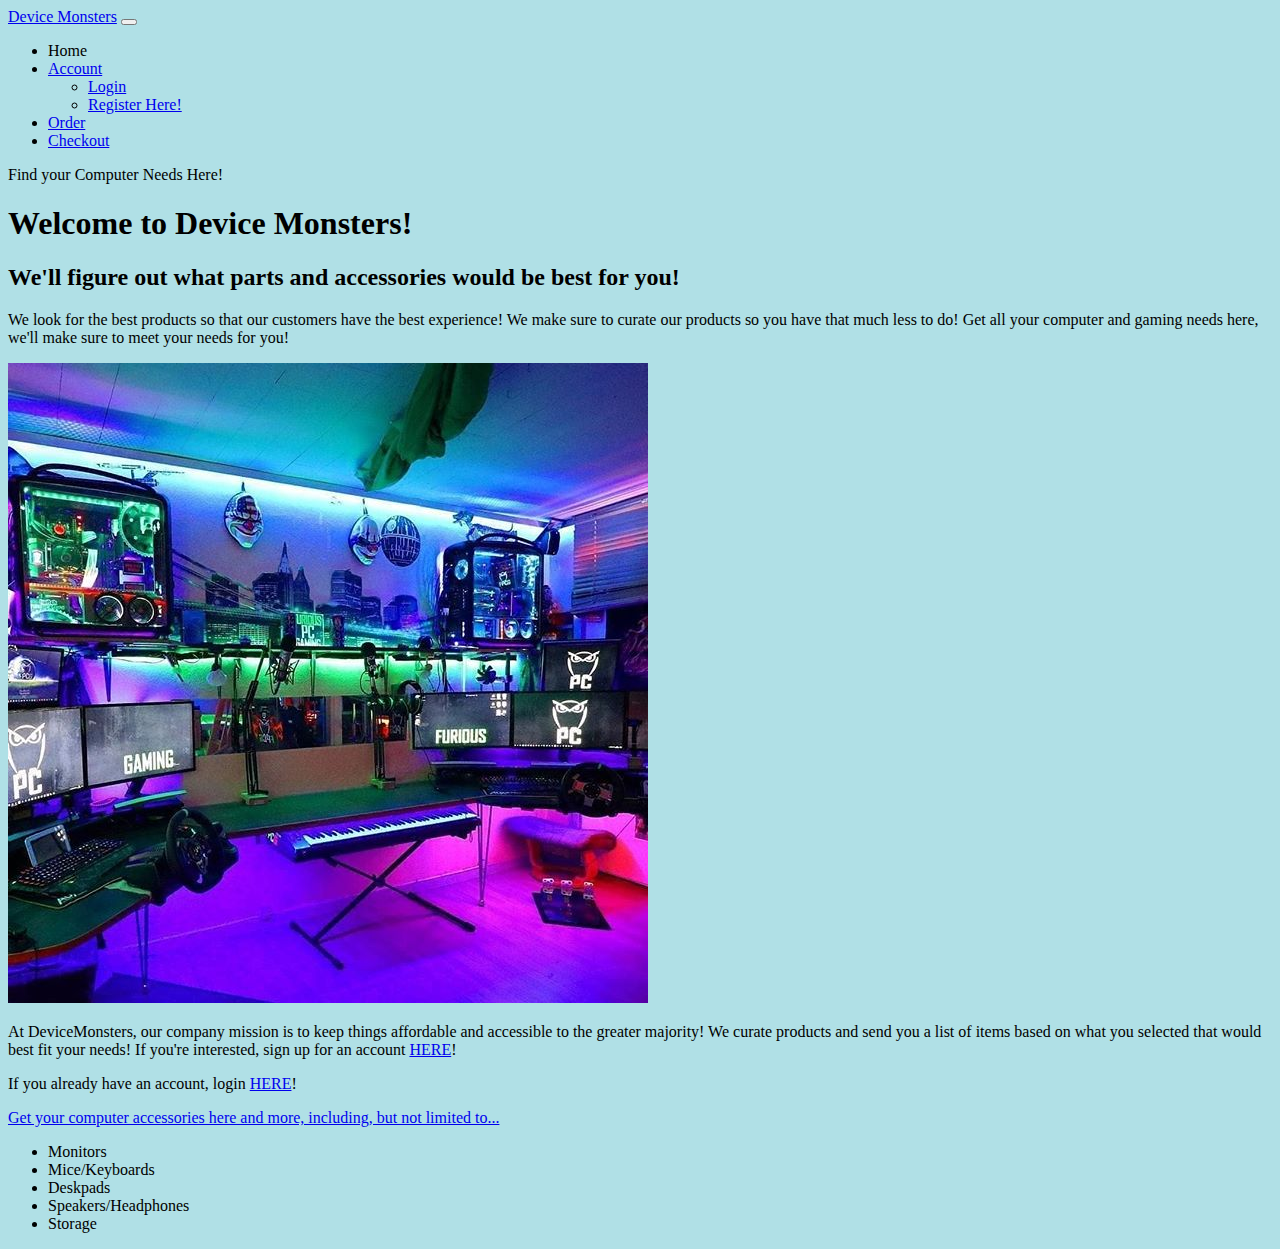
==== index.html @ 22281b9b "minor changes to other files" ====
<!DOCTYPE html>
<html lang="en-US">


<head>
    <meta charset="utf-8">
    <title>Homepage</title>
    <meta name="viewport" content="width=device-width, initial-scale=1">
    <link href="https://cdn.jsdelivr.net/npm/bootstrap@5.3.2/dist/css/bootstrap.min.css" rel="stylesheet"
        integrity="sha384-T3c6CoIi6uLrA9TneNEoa7RxnatzjcDSCmG1MXxSR1GAsXEV/Dwwykc2MPK8M2HN" crossorigin="anonymous">
    <link rel="stylesheet" href="css/styles.css">
</head>

<body>

    <nav class="navbar navbar-expand-lg bg-body-tertiary">
        <div class="container-fluid">
            <a class="navbar-brand" href="index.html">Device Monsters</a>
            <button class="navbar-toggler" type="button" data-bs-toggle="collapse"
                data-bs-target="#navbarSupportedContent" aria-controls="navbarSupportedContent" aria-expanded="false"
                aria-label="Toggle navigation">
                <span class="navbar-toggler-icon"></span>
            </button>
            <div class="collapse navbar-collapse" id="navbarSupportedContent">
                <ul class="navbar-nav me-auto mb-2 mb-lg-0">
                    <li class="nav-item">
                        <a class="nav-link disabled" aria-disabled="true">Home</a>
                    </li>
                    <li class="nav-item dropdown">
                        <a class="nav-link dropdown-toggle" href="#" role="button" data-bs-toggle="dropdown"
                            aria-expanded="false">
                            Account
                        </a>
                        <ul class="dropdown-menu">
                            <li><a class="dropdown-item" href="login.html">Login</a></li>
                            <li><a class="dropdown-item" href="registration.html">Register Here!</a></li>
                        </ul>
                    </li>
                    <li class="nav-item">
                        <a class="nav-link active" aria-current="page" href="products.html">Order</a>
                    </li>
                    <li class="nav-item">
                        <a class="nav-link active" aria-current="page" href="checkout.html">Checkout</a>
                    </li>

                </ul>
                <span class="navbar-text">
                    Find your Computer Needs Here!
                  </span>
            
            </div>
        </div>
    </nav>

    <h1>Welcome to Device Monsters!</h1>

    <div></div>

    <h2>We'll figure out what parts and accessories would be best for you!</h2>
    <div></div>

    <p>
        We look for the best products so that our customers have the best experience! We make sure to curate our
        products so you have that much less to do! Get all your computer and gaming needs here, we'll make sure to meet
        your needs for you!
    </p>
    <img src="/images/gamingAccessories.jpg" alt="Computer gaming accessories">


    <div></div>

    <p> At DeviceMonsters, our company mission is to keep things affordable and accessible to the greater majority! We
        curate products
        and send you a list of items based on what you selected that would best fit your needs!
        If you're interested, sign up for an account <a href="registration.html">HERE</a>!</p>
        <p>If you already have an account, login <a href="login.html">HERE</a>!</p>
    <div></div>

    <p><a href="products.html">Get your computer accessories here and more, including, but not limited to...</a></p>
    <ul>
        <li>Monitors</li>
        <li>Mice/Keyboards</li>
        <li>Deskpads</li>
        <li>Speakers/Headphones</li>
        <li>Storage</li>
    </ul>


    <script src="https://cdn.jsdelivr.net/npm/bootstrap@5.3.2/dist/js/bootstrap.bundle.min.js"
        integrity="sha384-C6RzsynM9kWDrMNeT87bh95OGNyZPhcTNXj1NW7RuBCsyN/o0jlpcV8Qyq46cDfL"
        crossorigin="anonymous"></script>
</body>
---- css/styles.css ----
body{
    background-color: powderblue;
}


table{
    border-spacing: 10px;
    width: 65%;
    padding: 10px;
}


table, th, td{
    border: 1px black solid;
    text-align: center;
}

tr.stocked{
    background-color:greenyellow;
}

tr.notStocked{
    background-color:crimson;
}
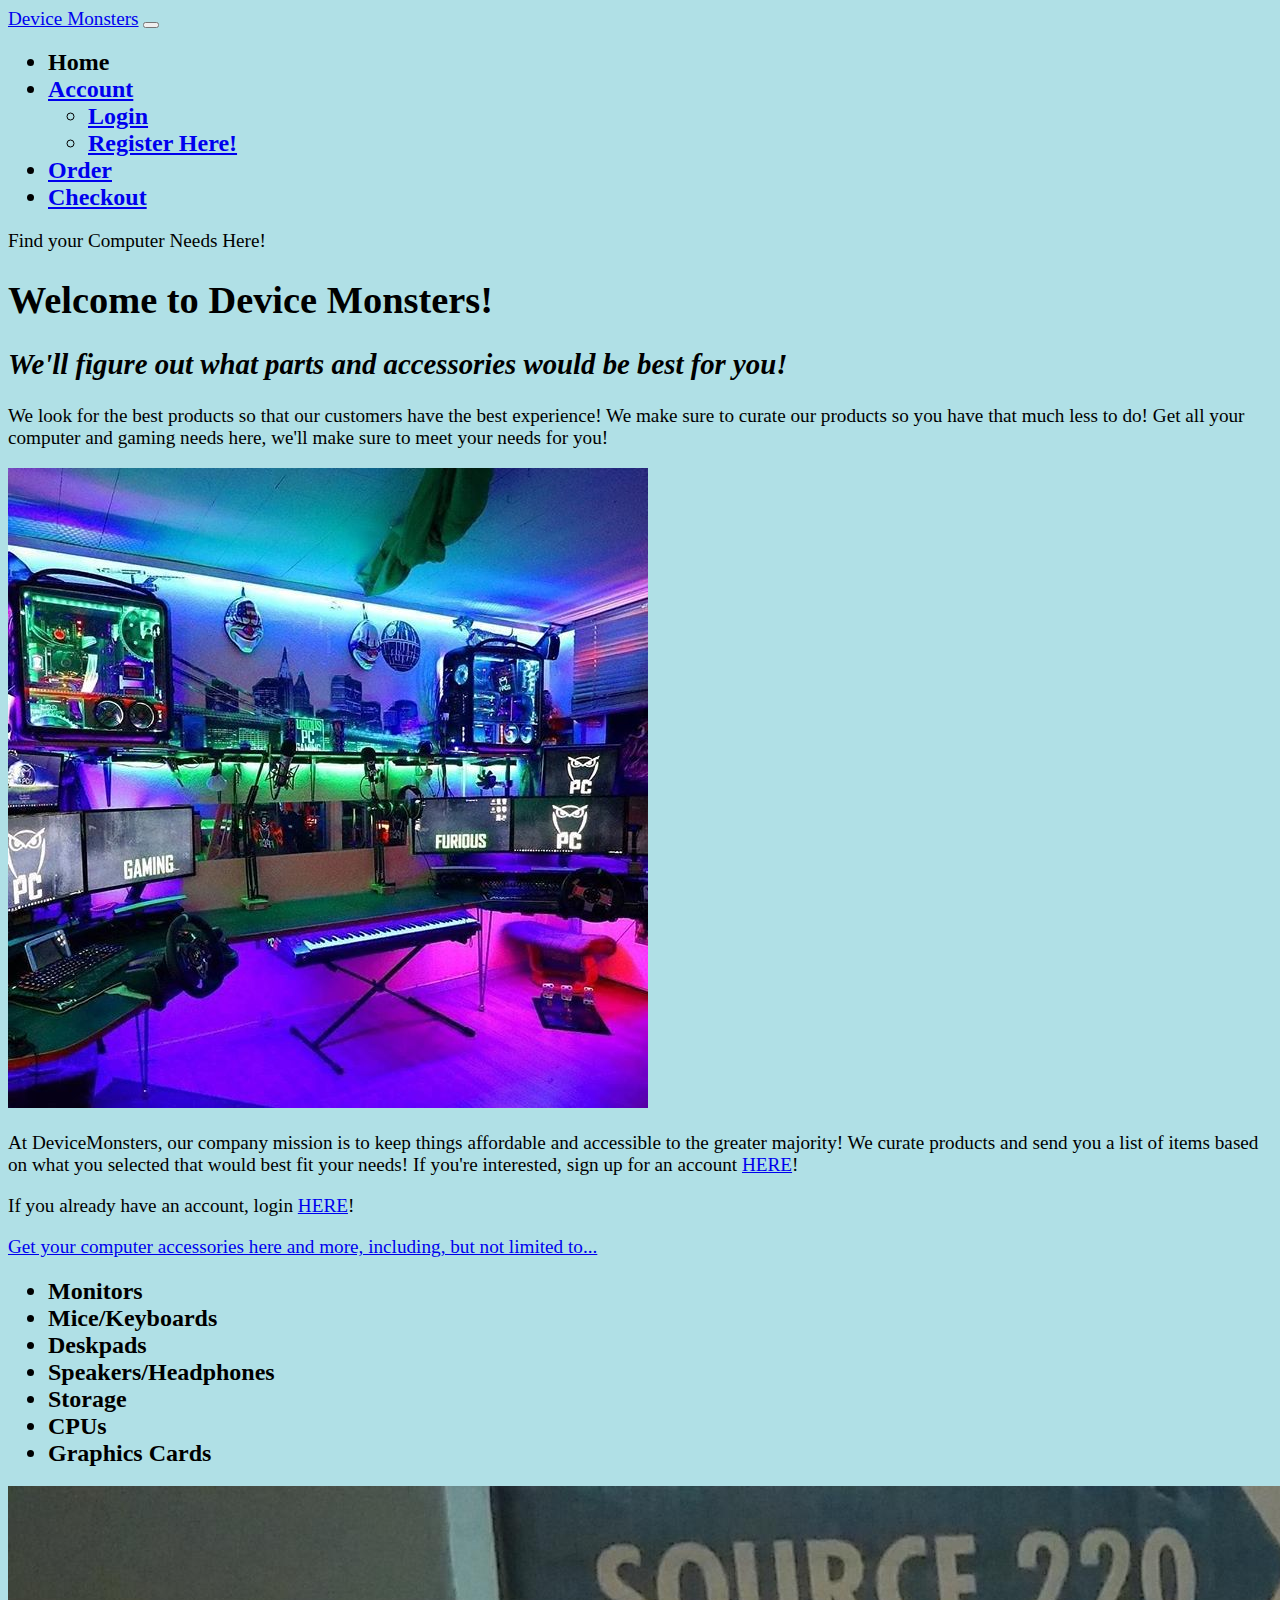
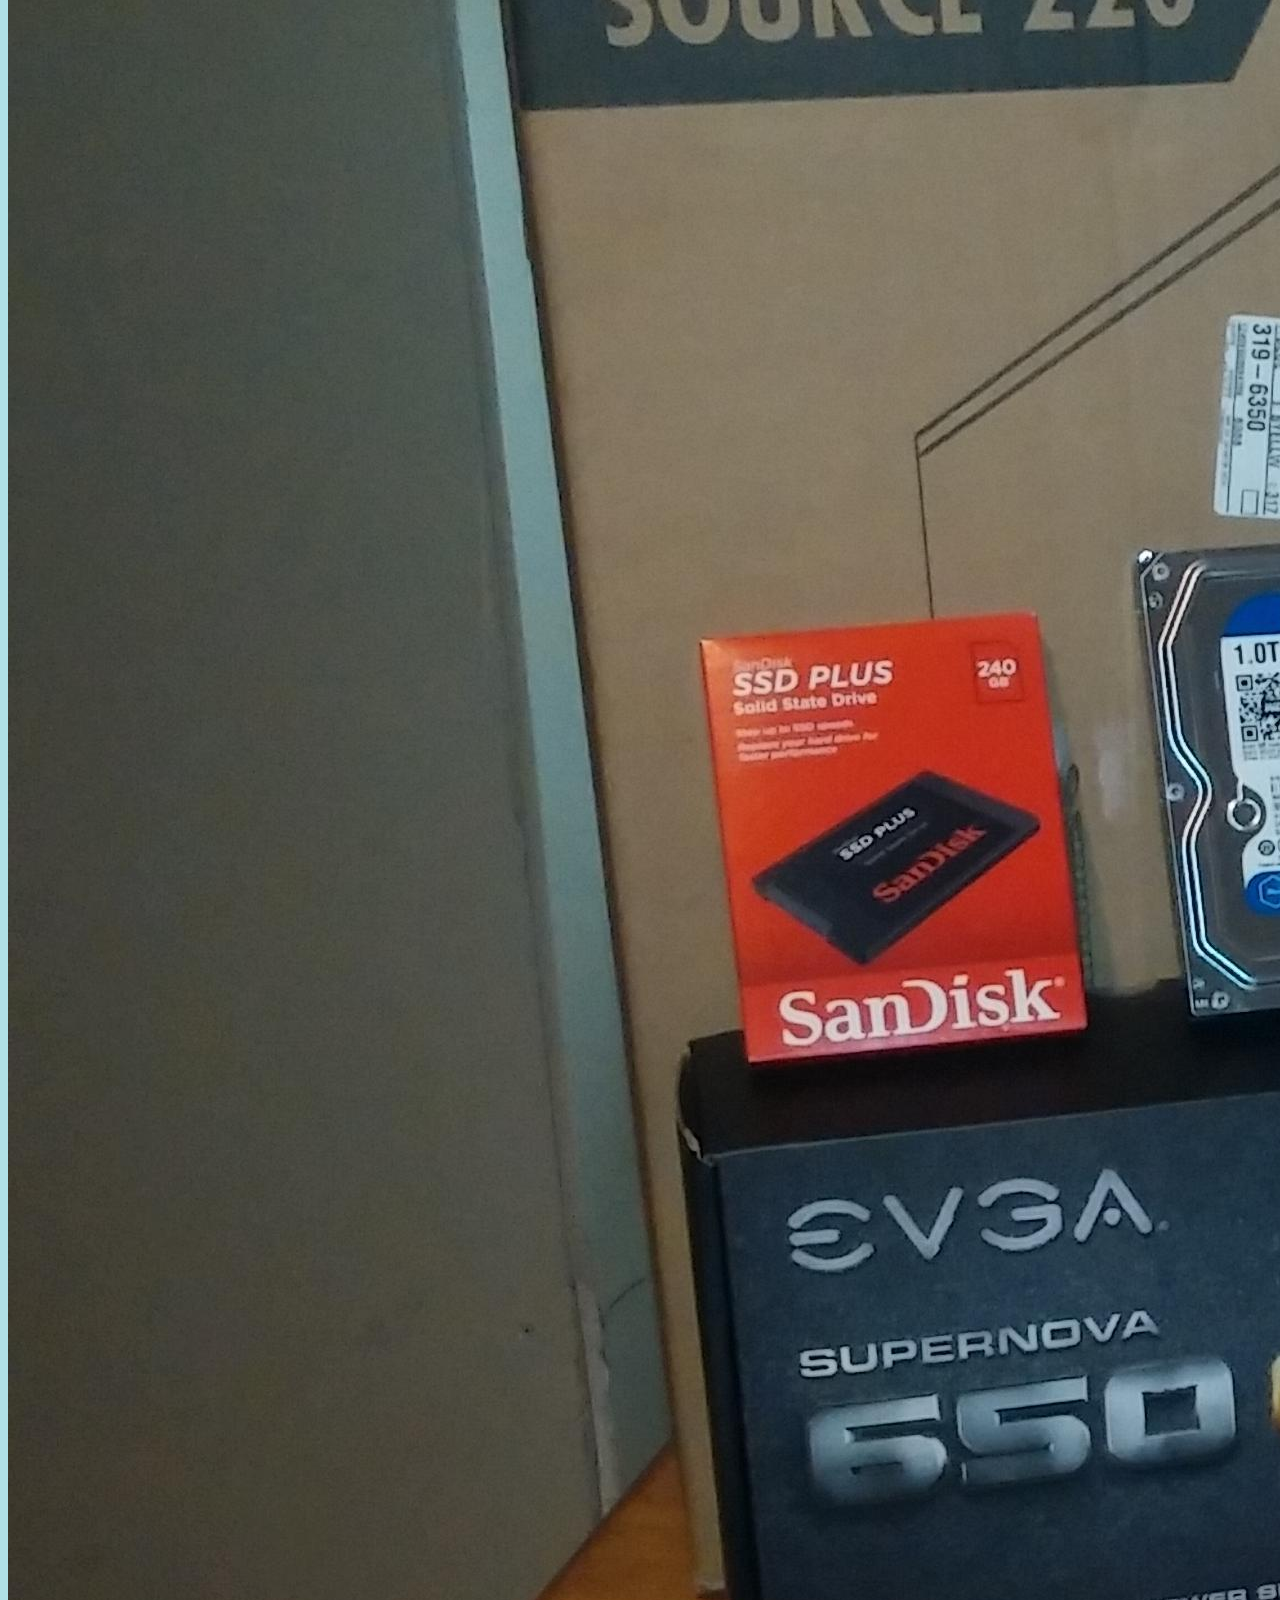
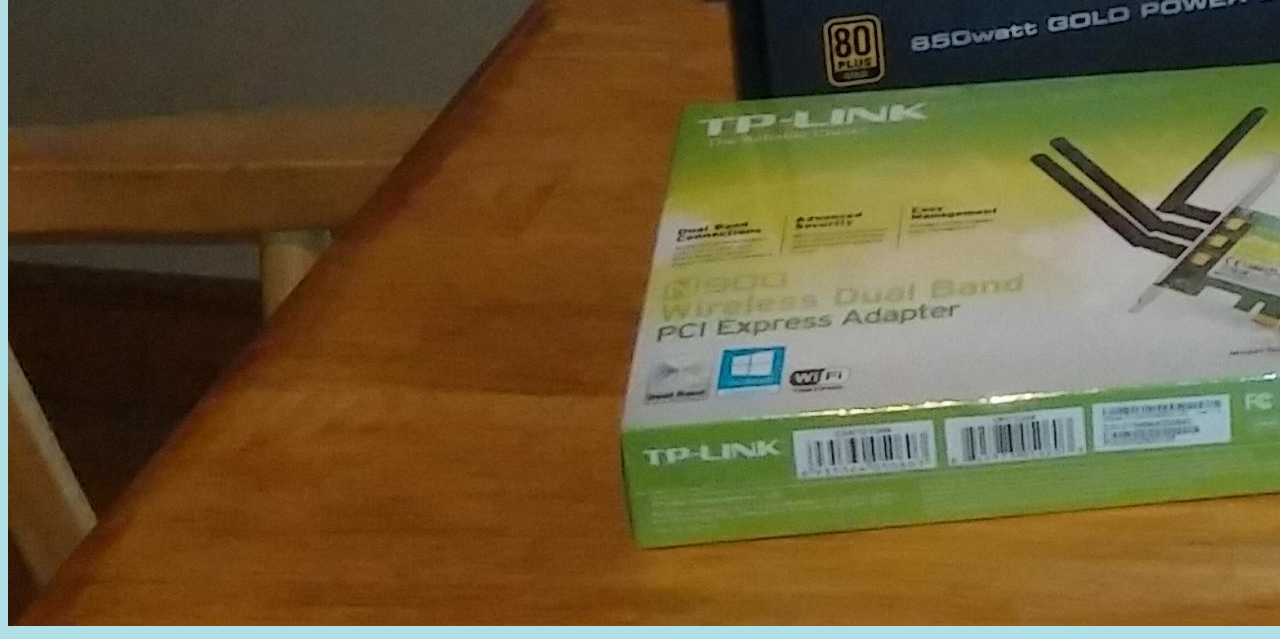
==== commit 6f610e8b: "added layouts for index, login, products" ====
--- a/index.html
+++ b/index.html
@@ -46,47 +46,60 @@
                 </ul>
                 <span class="navbar-text">
                     Find your Computer Needs Here!
-                  </span>
-            
+                </span>
+
             </div>
         </div>
     </nav>
 
-    <h1>Welcome to Device Monsters!</h1>
+    <div class="container-fluid text-center">
+        <h1>Welcome to Device Monsters!</h1>
 
-    <div></div>
+        <div></div>
 
-    <h2>We'll figure out what parts and accessories would be best for you!</h2>
-    <div></div>
+        <h2>We'll figure out what parts and accessories would be best for you!</h2>
+        <div></div>
 
-    <p>
-        We look for the best products so that our customers have the best experience! We make sure to curate our
-        products so you have that much less to do! Get all your computer and gaming needs here, we'll make sure to meet
-        your needs for you!
-    </p>
-    <img src="/images/gamingAccessories.jpg" alt="Computer gaming accessories">
+        <p>
+            We look for the best products so that our customers have the best experience! We make sure to curate our
+            products so you have that much less to do! Get all your computer and gaming needs here, we'll make sure to
+            meet
+            your needs for you!
+        </p>
+        <img src="/images/gamingAccessories.jpg" alt="Computer gaming accessories">
 
 
-    <div></div>
+        <div></div>
 
-    <p> At DeviceMonsters, our company mission is to keep things affordable and accessible to the greater majority! We
-        curate products
-        and send you a list of items based on what you selected that would best fit your needs!
-        If you're interested, sign up for an account <a href="registration.html">HERE</a>!</p>
+        <p> At DeviceMonsters, our company mission is to keep things affordable and accessible to the greater majority!
+            We
+            curate products
+            and send you a list of items based on what you selected that would best fit your needs!
+            If you're interested, sign up for an account <a href="registration.html">HERE</a>!</p>
         <p>If you already have an account, login <a href="login.html">HERE</a>!</p>
-    <div></div>
+        <div></div>
 
-    <p><a href="products.html">Get your computer accessories here and more, including, but not limited to...</a></p>
-    <ul>
-        <li>Monitors</li>
-        <li>Mice/Keyboards</li>
-        <li>Deskpads</li>
-        <li>Speakers/Headphones</li>
-        <li>Storage</li>
-    </ul>
-
-
-    <script src="https://cdn.jsdelivr.net/npm/bootstrap@5.3.2/dist/js/bootstrap.bundle.min.js"
-        integrity="sha384-C6RzsynM9kWDrMNeT87bh95OGNyZPhcTNXj1NW7RuBCsyN/o0jlpcV8Qyq46cDfL"
-        crossorigin="anonymous"></script>
+        <div class="container text-center">
+            <div class="row justify-content-around">
+                <p><a href="products.html">Get your computer accessories here and more, including, but not limited
+                        to...</a></p>
+                <div class="col">
+                    <ul>
+                        <li>Monitors</li>
+                        <li>Mice/Keyboards</li>
+                        <li>Deskpads</li>
+                        <li>Speakers/Headphones</li>
+                        <li>Storage</li>
+                        <li>CPUs</li>
+                        <li>Graphics Cards</li>
+                    </ul>
+                </div>
+                <div class="col">
+                <img src="/images/computerParts.jpg" alt="Computer parts" class="img-fluid" >
+                </div>
+            </div>
+        </div>
+        <script src="https://cdn.jsdelivr.net/npm/bootstrap@5.3.2/dist/js/bootstrap.bundle.min.js"
+            integrity="sha384-C6RzsynM9kWDrMNeT87bh95OGNyZPhcTNXj1NW7RuBCsyN/o0jlpcV8Qyq46cDfL"
+            crossorigin="anonymous"></script>
 </body>--- a/css/styles.css
+++ b/css/styles.css
@@ -1,8 +1,25 @@
 body{
     background-color: powderblue;
+    font-family:'Times New Roman', Times, serif;
+    font-size:larger;
 }
 
+li{
+    font-size:x-large;
+    font-weight:bold;
+}
+h1{
+    font-weight:bolder;
+}
 
+h2{
+    font-weight:bold;
+    font-style:italic;
+}
+
+h5{
+    font-weight:bold;
+}
 table{
     border-spacing: 10px;
     width: 65%;
@@ -22,3 +39,7 @@
 tr.notStocked{
     background-color:crimson;
 }
+
+input:invalid{
+    border: 2px dashed red;
+}
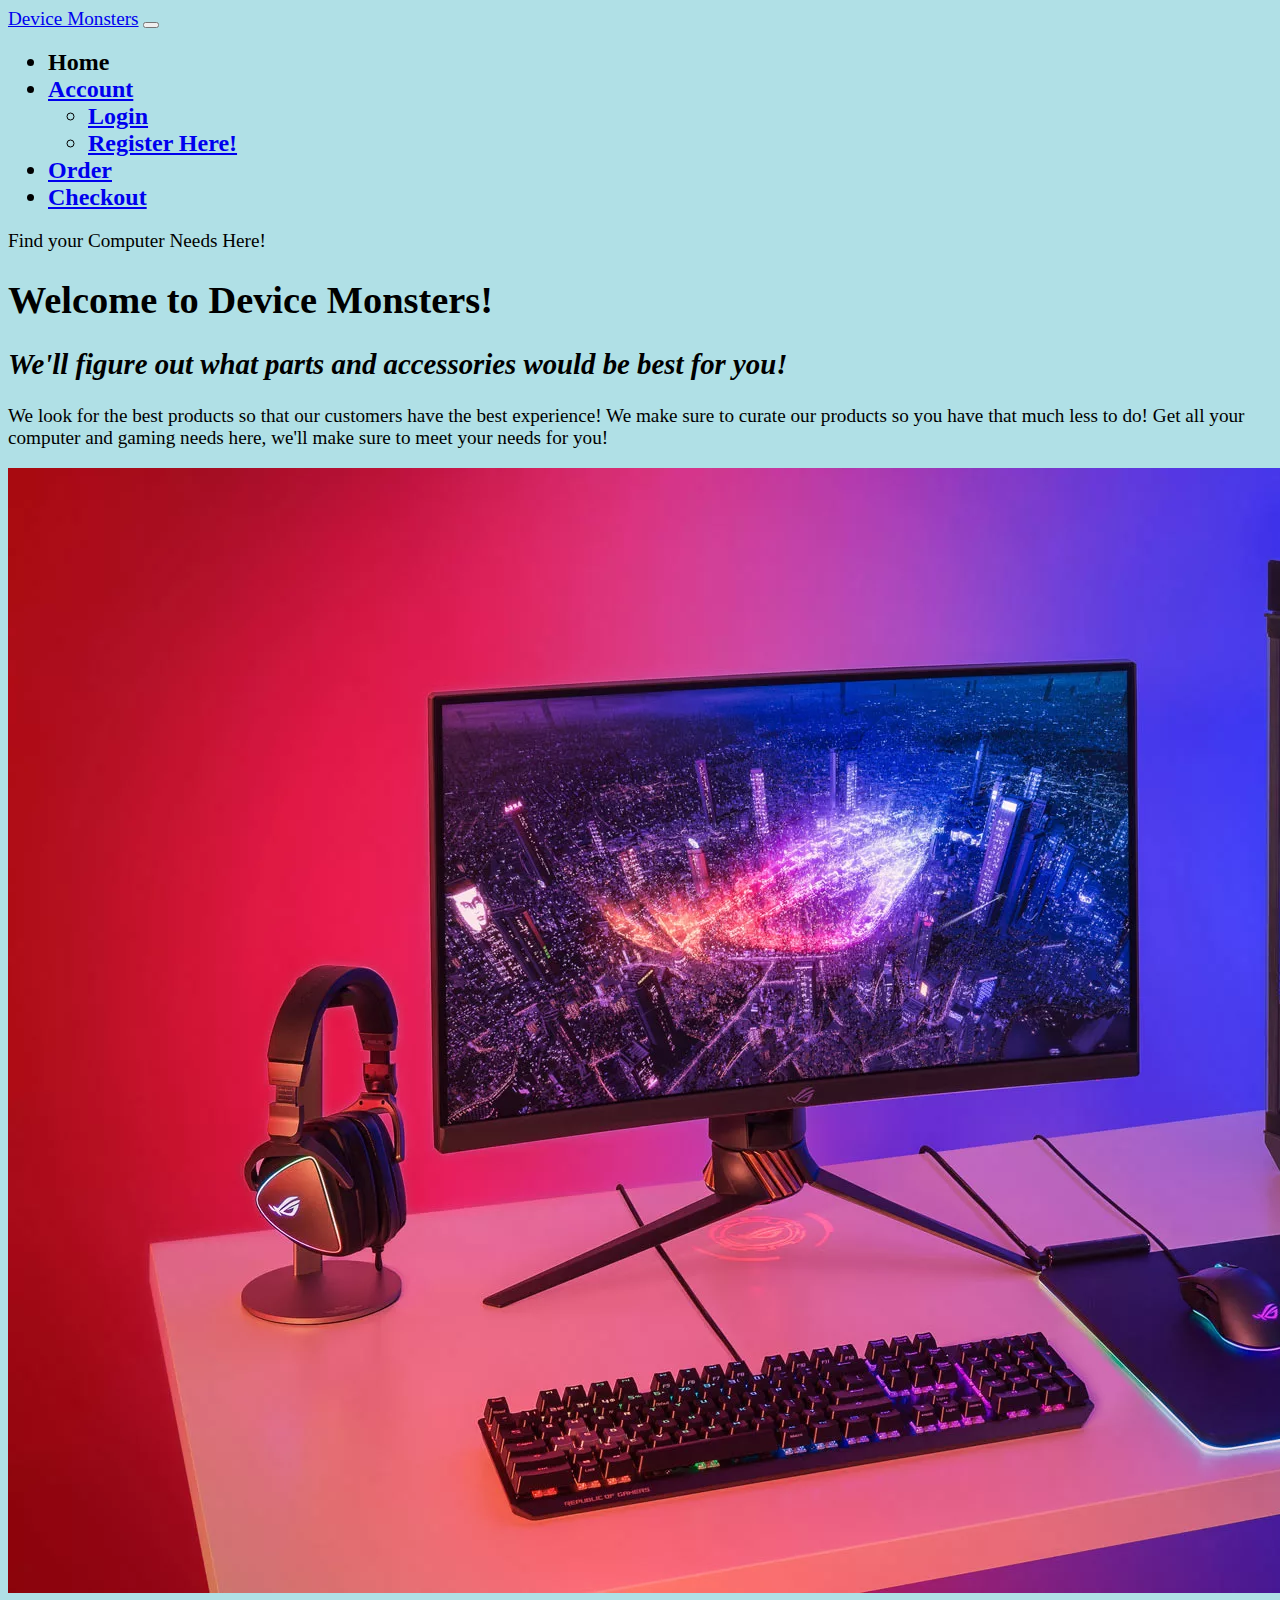
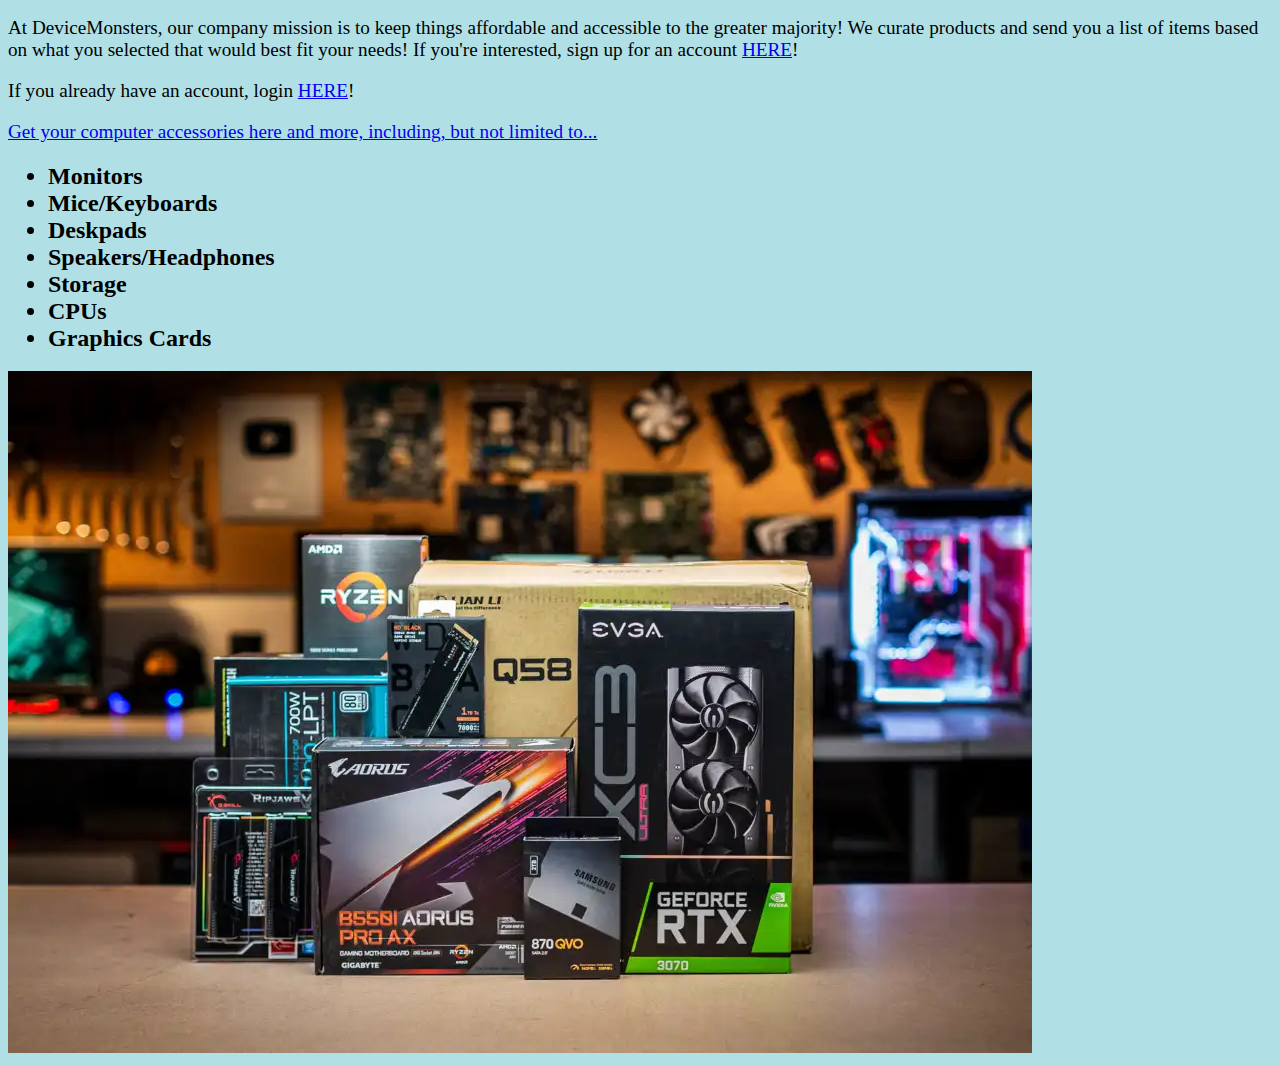
==== commit a85b5888: "added better pictures and layouts for index" ====
--- a/index.html
+++ b/index.html
@@ -66,7 +66,7 @@
             meet
             your needs for you!
         </p>
-        <img src="/images/gamingAccessories.jpg" alt="Computer gaming accessories">
+        <img src="/images/gamingAccessories.webp" alt="Computer gaming accessories" class="img-fluid">
 
 
         <div></div>
@@ -79,7 +79,7 @@
         <p>If you already have an account, login <a href="login.html">HERE</a>!</p>
         <div></div>
 
-        <div class="container text-center">
+        <div class="container">
             <div class="row justify-content-around">
                 <p><a href="products.html">Get your computer accessories here and more, including, but not limited
                         to...</a></p>
@@ -95,7 +95,7 @@
                     </ul>
                 </div>
                 <div class="col">
-                <img src="/images/computerParts.jpg" alt="Computer parts" class="img-fluid" >
+                <img src="/images/computerParts.webp" alt="Computer parts" class="img-fluid" >
                 </div>
             </div>
         </div>
--- a/css/styles.css
+++ b/css/styles.css
@@ -43,3 +43,12 @@
 input:invalid{
     border: 2px dashed red;
 }
+
+.loginForm{
+    width:50%;
+    position: absolute;
+    text-align: center;
+    top: 50%;
+    left: 50%;
+    transform: translate(-50%, -50%);
+}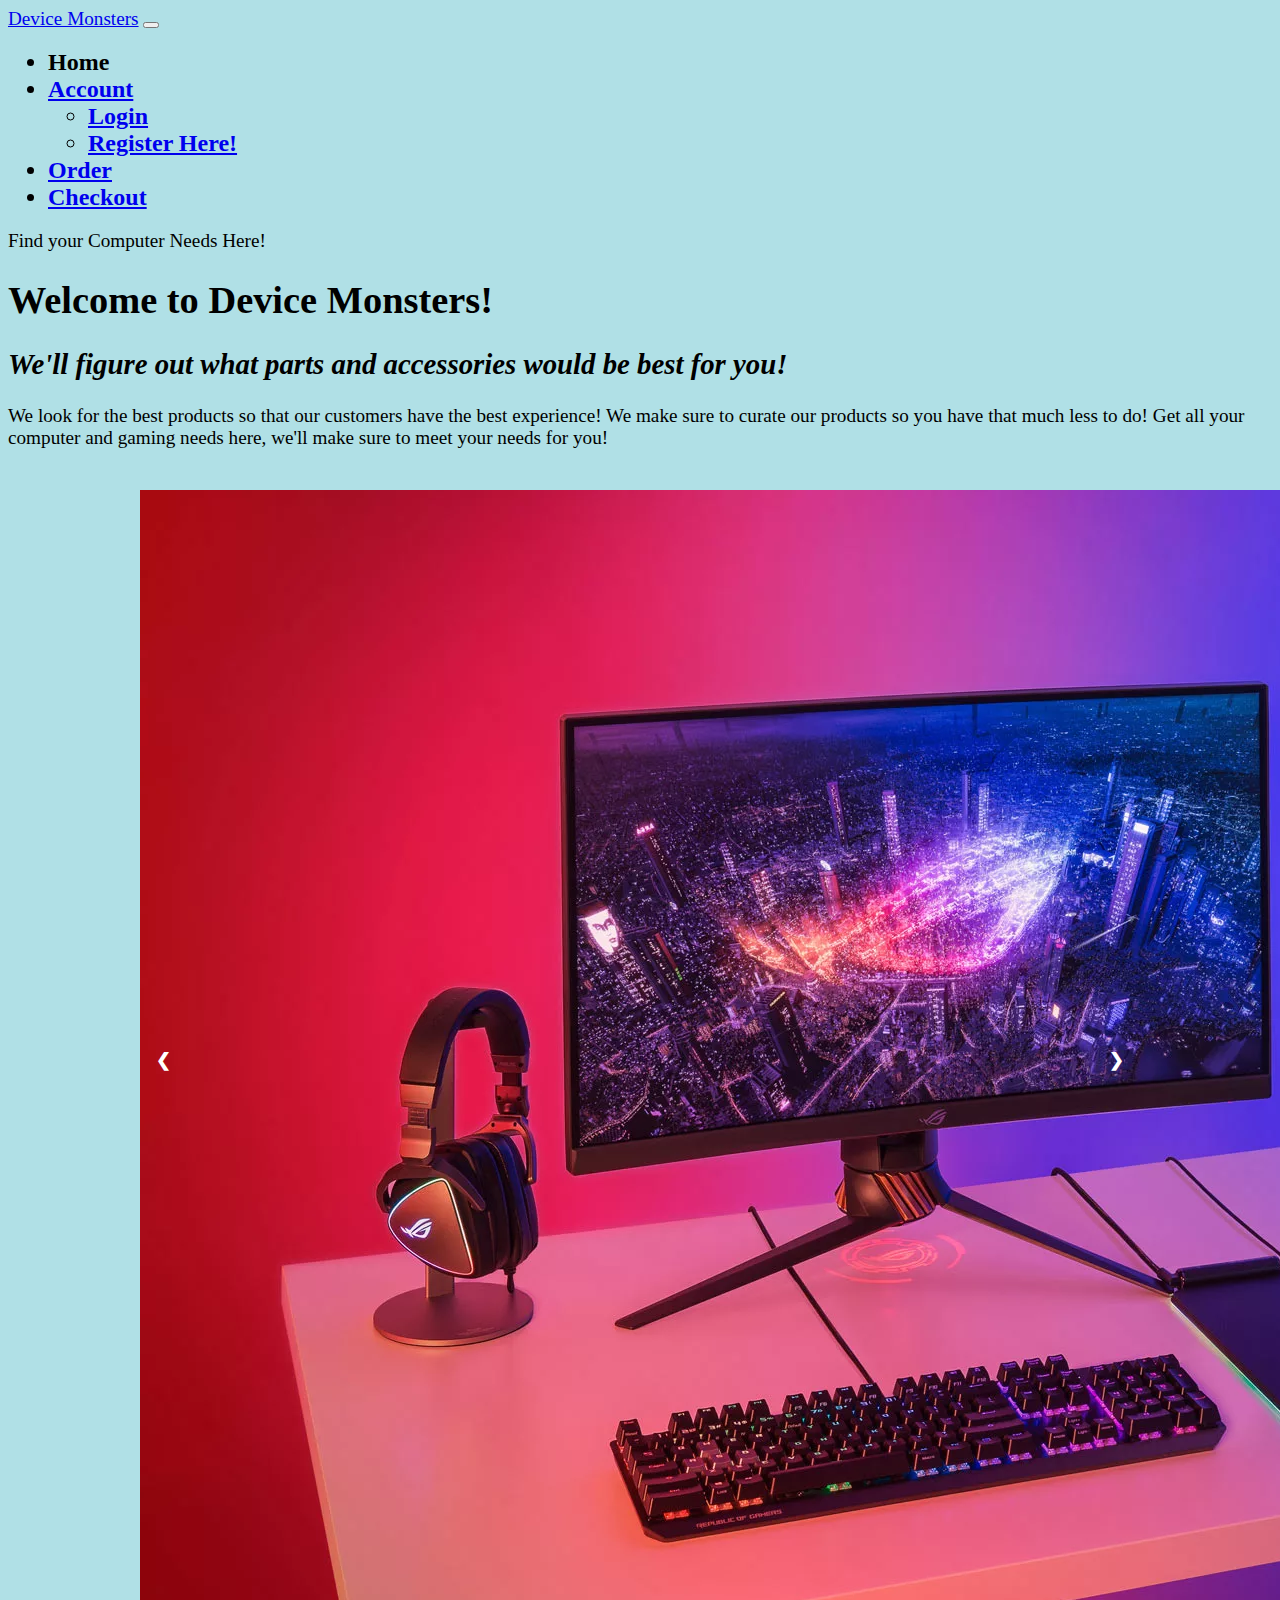
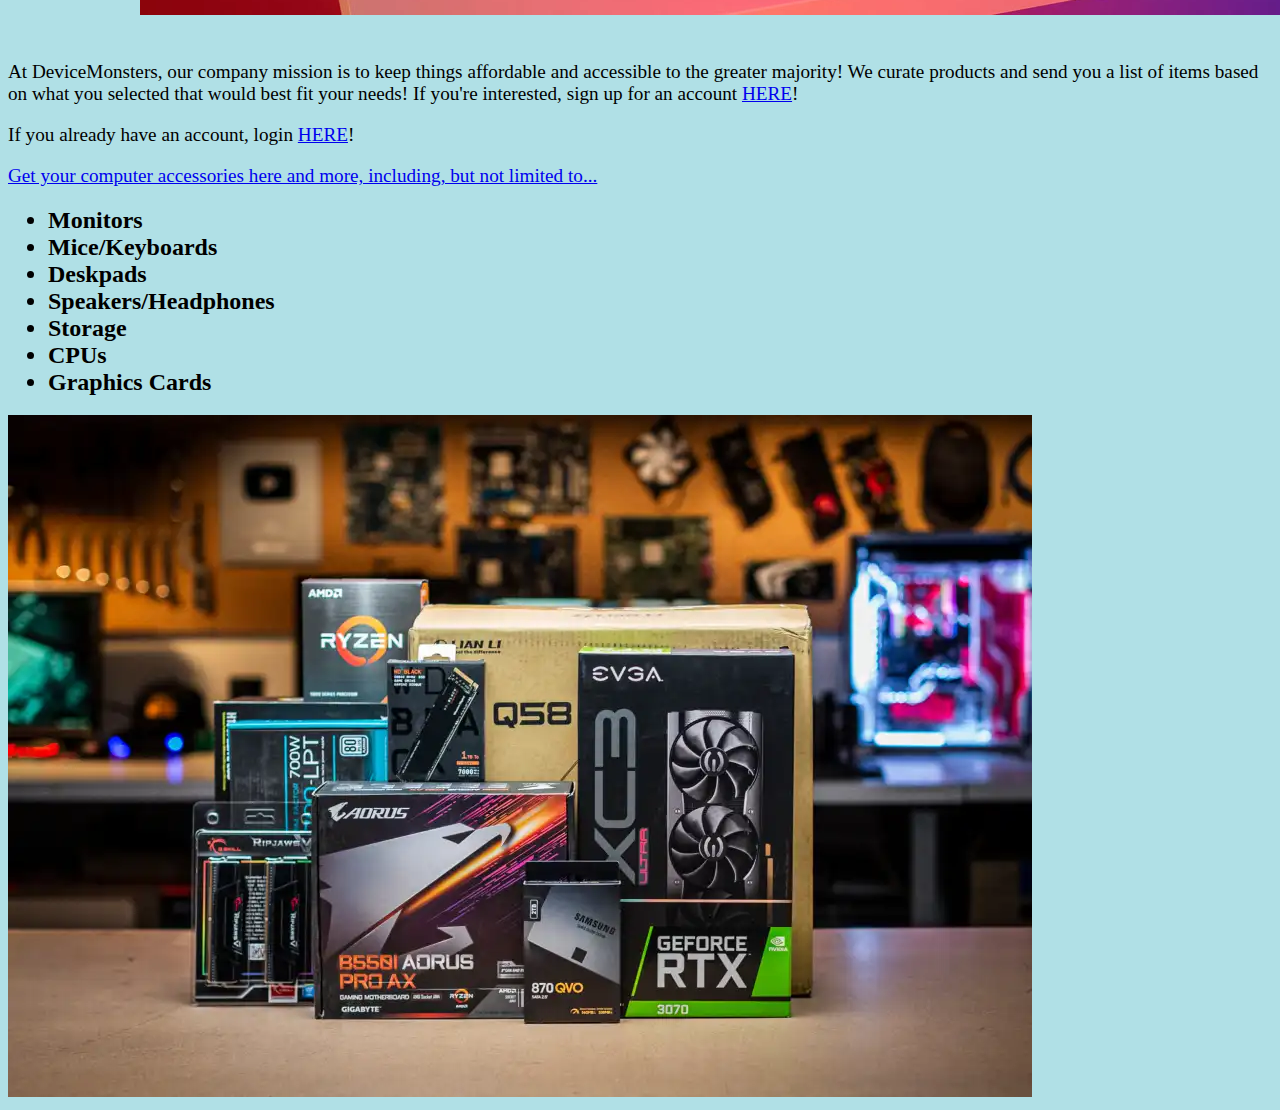
==== commit 5df13360: "slideshow" ====
--- a/index.html
+++ b/index.html
@@ -12,8 +12,8 @@
 </head>
 
 <body>
-
-    <nav class="navbar navbar-expand-lg bg-body-tertiary">
+    <!--Navbar Insert-->
+    <nav class="navbar navbar-expand-lg bg-body-tertiary sticky-top">
         <div class="container-fluid">
             <a class="navbar-brand" href="index.html">Device Monsters</a>
             <button class="navbar-toggler" type="button" data-bs-toggle="collapse"
@@ -66,10 +66,28 @@
             meet
             your needs for you!
         </p>
-        <img src="/images/gamingAccessories.webp" alt="Computer gaming accessories" class="img-fluid">
 
+        <br>
 
-        <div></div>
+        <div class="slideshow-container">
+            <div class="mySlides fade">
+                <img src="/images/gamingAccessories.webp" alt="Computer gaming accessories" class="img-fluid">
+            </div>
+
+            <div class="mySlides fade">
+                <img src="/images/gamingAccessories2.jpg" alt="Computer gaming accessories" class="img-fluid">
+            </div>
+
+            <div class="mySlides fade">
+                <img src="/images/gamingAccessories3.webp" alt="Computer gaming accessories" class="img-fluid">
+            </div>
+
+            
+            <a class="prev" onclick="plusSlides(-1)">&#10094;</a>
+            <a class="next" onclick="plusSlides(1)">&#10095;</a>
+
+        </div>
+        <br>
 
         <p> At DeviceMonsters, our company mission is to keep things affordable and accessible to the greater majority!
             We
@@ -95,11 +113,13 @@
                     </ul>
                 </div>
                 <div class="col">
-                <img src="/images/computerParts.webp" alt="Computer parts" class="img-fluid" >
+                    <img src="/images/computerParts.webp" alt="Computer parts" class="img-fluid">
                 </div>
             </div>
         </div>
-        <script src="https://cdn.jsdelivr.net/npm/bootstrap@5.3.2/dist/js/bootstrap.bundle.min.js"
-            integrity="sha384-C6RzsynM9kWDrMNeT87bh95OGNyZPhcTNXj1NW7RuBCsyN/o0jlpcV8Qyq46cDfL"
-            crossorigin="anonymous"></script>
+    </div>
+    <script src="https://cdn.jsdelivr.net/npm/bootstrap@5.3.2/dist/js/bootstrap.bundle.min.js"
+    integrity="sha384-C6RzsynM9kWDrMNeT87bh95OGNyZPhcTNXj1NW7RuBCsyN/o0jlpcV8Qyq46cDfL"
+    crossorigin="anonymous"></script>
+    <script src="/scripts/index.js"></script>
 </body>--- a/css/styles.css
+++ b/css/styles.css
@@ -1,54 +1,119 @@
-body{
+body {
     background-color: powderblue;
-    font-family:'Times New Roman', Times, serif;
-    font-size:larger;
+    font-family: 'Times New Roman', Times, serif;
+    font-size: larger;
 }
 
-li{
-    font-size:x-large;
-    font-weight:bold;
-}
-h1{
-    font-weight:bolder;
+li {
+    font-size: x-large;
+    font-weight: bold;
 }
 
-h2{
-    font-weight:bold;
-    font-style:italic;
+h1 {
+    font-weight: bolder;
 }
 
-h5{
-    font-weight:bold;
+h2 {
+    font-weight: bold;
+    font-style: italic;
 }
-table{
+
+h5 {
+    font-weight: bold;
+}
+
+.slideshow-container {
+    max-width: 1000px;
+    position: relative;
+    margin: auto;
+  }
+
+  .mySlides {
+    display: none;
+  }
+
+  .prev, .next {
+    cursor: pointer;
+    position: absolute;
+    top: 50%;
+    width: auto;
+    margin-top: -22px;
+    padding: 16px;
+    color: white;
+    font-weight: bold;
+    font-size: 18px;
+    transition: 0.6s ease;
+    border-radius: 0 3px 3px 0;
+    user-select: none;
+  }
+
+  .prev{
+    left: 0;
+  }
+  .next {
+    right: 0;
+    border-radius: 3px 0 0 3px;
+  }
+  
+  .prev:hover, .next:hover {
+    background-color: rgba(0,0,0,0.8);
+  }
+
+  .fade {
+    animation-name: fade;
+    animation-duration: 1.5s;
+    -webkit-animation-fill-mode: forwards; 
+    animation-name: fade;
+    animation-duration: 1.5s;
+    animation-fill-mode: forwards;
+  }
+  
+  @keyframes fade {
+    from {opacity: .4}
+    to {opacity: 1}
+  }
+
+table {
     border-spacing: 10px;
     width: 65%;
     padding: 10px;
 }
 
 
-table, th, td{
+table,
+th,
+td {
     border: 1px black solid;
     text-align: center;
 }
 
-tr.stocked{
-    background-color:greenyellow;
+tr.stocked {
+    background-color: greenyellow;
 }
 
-tr.notStocked{
-    background-color:crimson;
+tr.notStocked {
+    background-color: crimson;
 }
 
-input:invalid{
+input:invalid {
     border: 2px dashed red;
 }
 
-.loginForm{
-    width:50%;
+.productCards {
+    max-width: 32rem;
+    overflow-y: scroll;
+}
+
+.loginForm {
+    width: 50%;
+    text-align: center;
     position: absolute;
-    text-align: center;
     top: 50%;
     left: 50%;
     transform: translate(-50%, -50%);
+}
+
+#billingInfo {
+    border: 2px dashed black;
+    margin-top: 20px;
 }